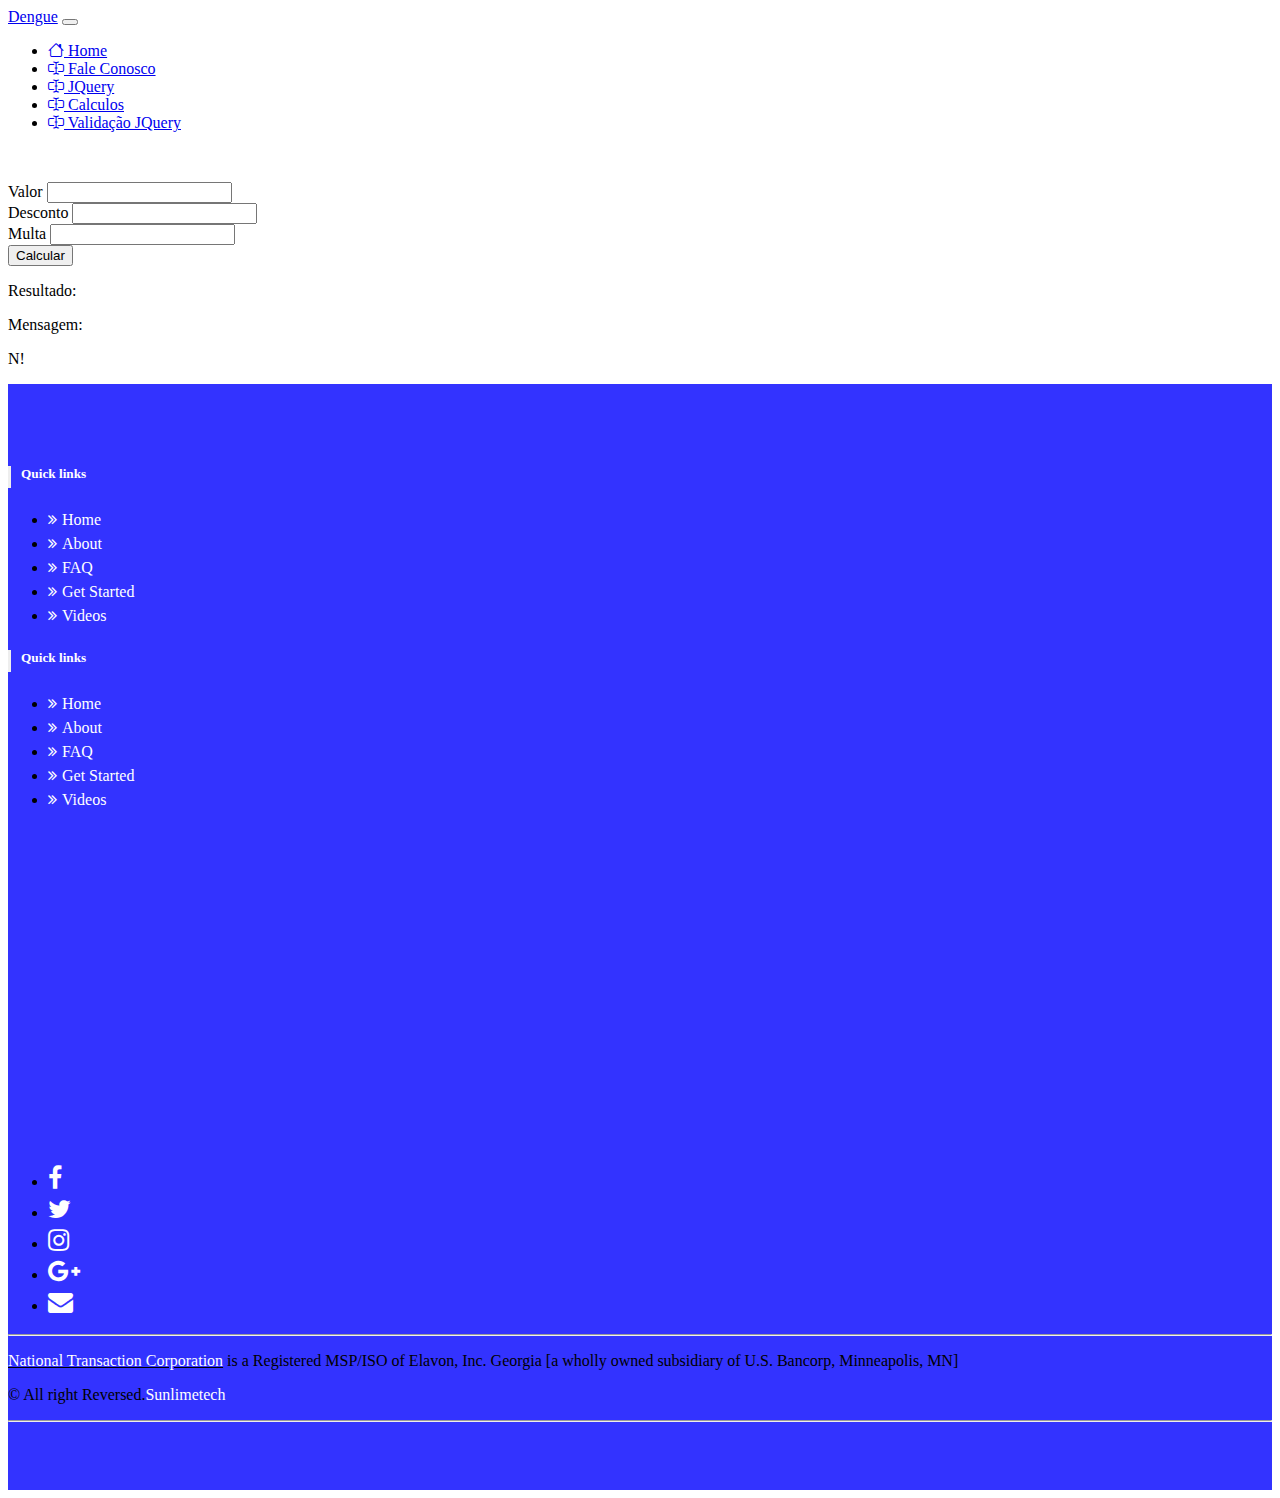
==== public_html/calculos.html @ aeec4c6f "atualização jquery" ====
<!DOCTYPE html>
<html>
    <head>
        <title>Bootstrap - Aula</title>
        <meta charset="UTF-8">
        <meta name="viewport" content="width=device-width, initial-scale=1.0">
        <link rel="stylesheet"
            href="https://stackpath.bootstrapcdn.com/bootstrap/4.1.3/css/bootstrap.min.css"
            integrity="sha384-MCw98/SFnGE8fJT3GXwEOngsV7Zt27NXFoaoApmYm81iuXoPkFOJwJ8ERdknLPMO"
            crossorigin="anonymous">

        <link rel="stylesheet"
            href="https://cdn.jsdelivr.net/npm/bootstrap-icons@1.11.3/font/bootstrap-icons.min.css">
        <link href="css/estilo.css" rel="stylesheet" type="text/css" />

    </head>
    <body>
        <nav class="navbar navbar-expand-lg navbar-dark bg-dark sticky-top">
            <!-- sticky-top -> fixo no topo com espaço com conteúdo abaixo)-->
            <a class="navbar-brand" href="index.html">Dengue</a>
            <button class="navbar-toggler" type="button" data-toggle="collapse"
                data-target="#navbarNav" aria-controls="navbarNav"
                aria-expanded="false" aria-label="Alterna navegação">
                <span class="navbar-toggler-icon"></span>
            </button>
            <div class="collapse navbar-collapse " id="navbarNav">
                <ul class="navbar-nav">
                    <li class="nav-item active">
                        <a class="nav-link" href="index.html"
                            title="Página inicial"><i class="bi bi-house"></i>
                            Home</a>
                    </li>
                    <li class="nav-item">
                        <a class="nav-link" href="contato.html"
                            title="entre em contato"><i
                                class="bi bi-input-cursor-text"></i> Fale
                            Conosco</a>
                    </li>
                    <li class="nav-item">
                        <a class="nav-link" href="jquery.html"
                            title="entre em contato"><i
                                class="bi bi-input-cursor-text"></i> JQuery</a>
                    </li>
                    <li class="nav-item">
                        <a class="nav-link" href="calculos.html"
                            title="entre em contato"><i
                                class="bi bi-input-cursor-text"></i>
                            Calculos</a>
                    </li>
                    <li class="nav-item">
                        <a class="nav-link" href="validacaoForm.html"
                            title="entre em contato"><i
                                class="bi bi-input-cursor-text"></i> Validação JQuery</a>
                    </li>
                </ul>
            </div>

            <ul class="float-right">
                <li style="list-style:none;" class="mt-2">
                    <a style="text-decoration: none; color: white;"
                        href="#">Imagem aqui</a>
                </li>
            </ul>
        </nav>

        <div class="container mt-3">
            <div class="row mb-3">
                <div class="col-md-12 col-sm-12 mb-2">

                    <div class="form-group">
                        <label for="txtvalor">Valor</label>
                        <input type="number" step="0.5" class="form-control"
                            id="txtvalor"
                            name="txtvalor" value>
                    </div>
                    <div class="form-group">
                        <label for="txtdesconto">Desconto</label>
                        <input type="number" step="0.5" class="form-control"
                            id="txtdesconto"
                            name="txtdesconto" value>
                    </div>
                    <div class="form-group">
                        <label for="txtmulta">Multa</label>
                        <input type="number" step="0.5" class="form-control"
                            id="txtmulta"
                            name="txtmulta" value>
                    </div>

                    <button id="calcular"
                        class="btn btn-danger">Calcular</button>

                </div>
                <div class="col-md-12 col-sm-12 mb-2">
                    <div class="alert alert-primary" role="alert">
                        <p id="txtresultado">Resultado: </p>
                    </div>
                </div>
                <div class="col-md-12 col-sm-12 mb-2">
                    <div class="alert alert-warning" role="alert">
                        <p id="txtmsg">Mensagem: </p>
                    </div>
                </div>
                <div class="col-md-12 col-sm-12 mb-2">
                    <div class="alert alert-success" role="alert">
                        <p id="txtfatorial">N! </p>
                    </div>
                </div>
            </div>
        </div>

        <!-- Footer 
        peguei esse https://bootsnipp.com/snippets/rlXdE
        tem mais em https://bootsnipp.com/tags/footer/4
        -->
        <section id="footer">
            <div class="container">
                <div
                    class="row text-center text-xs-center text-sm-left text-md-left">
                    <div class="col-xs-12 col-sm-4 col-md-4">
                        <h5>Quick links</h5>
                        <ul class="list-unstyled quick-links">
                            <li><a href="https://www.fiverr.com/share/qb8D02"><i
                                        class="fa fa-angle-double-right"></i>Home</a></li>
                            <li><a href="https://www.fiverr.com/share/qb8D02"><i
                                        class="fa fa-angle-double-right"></i>About</a></li>
                            <li><a href="https://www.fiverr.com/share/qb8D02"><i
                                        class="fa fa-angle-double-right"></i>FAQ</a></li>
                            <li><a href="https://www.fiverr.com/share/qb8D02"><i
                                        class="fa fa-angle-double-right"></i>Get
                                    Started</a></li>
                            <li><a href="https://www.fiverr.com/share/qb8D02"><i
                                        class="fa fa-angle-double-right"></i>Videos</a></li>
                        </ul>
                    </div>
                    <div class="col-xs-12 col-sm-4 col-md-4">
                        <h5>Quick links</h5>
                        <ul class="list-unstyled quick-links">
                            <li><a href="https://www.fiverr.com/share/qb8D02"><i
                                        class="fa fa-angle-double-right"></i>Home</a></li>
                            <li><a href="https://www.fiverr.com/share/qb8D02"><i
                                        class="fa fa-angle-double-right"></i>About</a></li>
                            <li><a href="https://www.fiverr.com/share/qb8D02"><i
                                        class="fa fa-angle-double-right"></i>FAQ</a></li>
                            <li><a href="https://www.fiverr.com/share/qb8D02"><i
                                        class="fa fa-angle-double-right"></i>Get
                                    Started</a></li>
                            <li><a href="https://www.fiverr.com/share/qb8D02"><i
                                        class="fa fa-angle-double-right"></i>Videos</a></li>
                        </ul>
                    </div>
                    <div class="col-xs-12 col-sm-4 col-md-4">
                        <div class="card">
                            <div class="card-body">
                                <iframe
                                    src="https://www.google.com/maps/embed?pb=!1m18!1m12!1m3!1d3670.304234737327!2d-47.20515972545756!3d-23.085956244297464!2m3!1f0!2f0!3f0!3m2!1i1024!2i768!4f13.1!3m3!1m2!1s0x94c8b4b183d3173b%3A0xe4e10e5dd84bd49e!2sFatec!5e0!3m2!1spt-BR!2sbr!4v1716983275274!5m2!1spt-BR!2sbr"
                                    width="100%" height="315" style="border:0;"
                                    allowfullscreen loading="lazy"
                                    referrerpolicy="no-referrer-when-downgrade"></iframe>
                            </div>
                        </div>

                    </div>
                </div>
                <div class="row">
                    <div class="col-xs-12 col-sm-12 col-md-12 mt-2 mt-sm-5">
                        <ul
                            class="list-unstyled list-inline social text-center">
                            <li class="list-inline-item"><a
                                    href="https://www.fiverr.com/share/qb8D02"><i
                                        class="fa fa-facebook"></i></a></li>
                            <li class="list-inline-item"><a
                                    href="https://www.fiverr.com/share/qb8D02"><i
                                        class="fa fa-twitter"></i></a></li>
                            <li class="list-inline-item"><a
                                    href="https://www.fiverr.com/share/qb8D02"><i
                                        class="fa fa-instagram"></i></a></li>
                            <li class="list-inline-item"><a
                                    href="https://www.fiverr.com/share/qb8D02"><i
                                        class="fa fa-google-plus"></i></a></li>
                            <li class="list-inline-item"><a
                                    href="https://www.fiverr.com/share/qb8D02"
                                    target="_blank"><i
                                        class="fa fa-envelope"></i></a></li>
                        </ul>
                    </div>
                    <hr>
                </div>
                <div class="row">
                    <div
                        class="col-xs-12 col-sm-12 col-md-12 mt-2 mt-sm-2 text-center text-white">
                        <p><u><a
                                    href="https://www.nationaltransaction.com/">National
                                    Transaction Corporation</a></u> is a
                            Registered MSP/ISO of Elavon, Inc. Georgia [a wholly
                            owned subsidiary of U.S. Bancorp, Minneapolis,
                            MN]</p>
                        <p class="h6">© All right Reversed.<a
                                class="text-green ml-2"
                                href="https://www.sunlimetech.com"
                                target="_blank">Sunlimetech</a></p>
                    </div>
                    <hr>
                </div>
            </div>
        </section>
        <!-- ./Footer -->

        <script
            src="https://ajax.googleapis.com/ajax/libs/jquery/3.7.1/jquery.min.js"></script>
        <script
            src="https://cdnjs.cloudflare.com/ajax/libs/popper.js/1.14.3/umd/popper.min.js"
            integrity="sha384-ZMP7rVo3mIykV+2+9J3UJ46jBk0WLaUAdn689aCwoqbBJiSnjAK/l8WvCWPIPm49"
            crossorigin="anonymous"></script>
        <script
            src="https://stackpath.bootstrapcdn.com/bootstrap/4.1.3/js/bootstrap.min.js"
            integrity="sha384-ChfqqxuZUCnJSK3+MXmPNIyE6ZbWh2IMqE241rYiqJxyMiZ6OW/JmZQ5stwEULTy"
            crossorigin="anonymous"></script>

        <script src="js/calculos.js"></script>
    </body>
</html>
---- public_html/css/estilo.css ----
/* Footer */
@import url('https://maxcdn.bootstrapcdn.com/font-awesome/4.7.0/css/font-awesome.min.css');
section {
    padding: 60px 0;
}

section .section-title {
    text-align: center;
    color: #007b5e;
    margin-bottom: 50px;
    text-transform: uppercase;
}
#footer {
    background: #3333ff !important;
}
#footer h5{
	padding-left: 10px;
    border-left: 3px solid #eeeeee;
    padding-bottom: 6px;
    margin-bottom: 20px;
    color:#ffffff;
}
#footer a {
    color: #ffffff;
    text-decoration: none !important;
    background-color: transparent;
    -webkit-text-decoration-skip: objects;
}
#footer ul.social li{
	padding: 3px 0;
}
#footer ul.social li a i {
    margin-right: 5px;
	font-size:25px;
	-webkit-transition: .5s all ease;
	-moz-transition: .5s all ease;
	transition: .5s all ease;
}
#footer ul.social li:hover a i {
	font-size:30px;
	margin-top:-10px;
}
#footer ul.social li a,
#footer ul.quick-links li a{
	color:#ffffff;
}
#footer ul.social li a:hover{
	color:#eeeeee;
}
#footer ul.quick-links li{
	padding: 3px 0;
	-webkit-transition: .5s all ease;
	-moz-transition: .5s all ease;
	transition: .5s all ease;
}
#footer ul.quick-links li:hover{
	padding: 3px 0;
	margin-left:5px;
	font-weight:700;
}
#footer ul.quick-links li a i{
	margin-right: 5px;
}
#footer ul.quick-links li:hover a i {
    font-weight: 700;
}

@media (max-width:767px){
	#footer h5 {
    padding-left: 0;
    border-left: transparent;
    padding-bottom: 0px;
    margin-bottom: 10px;
}
}
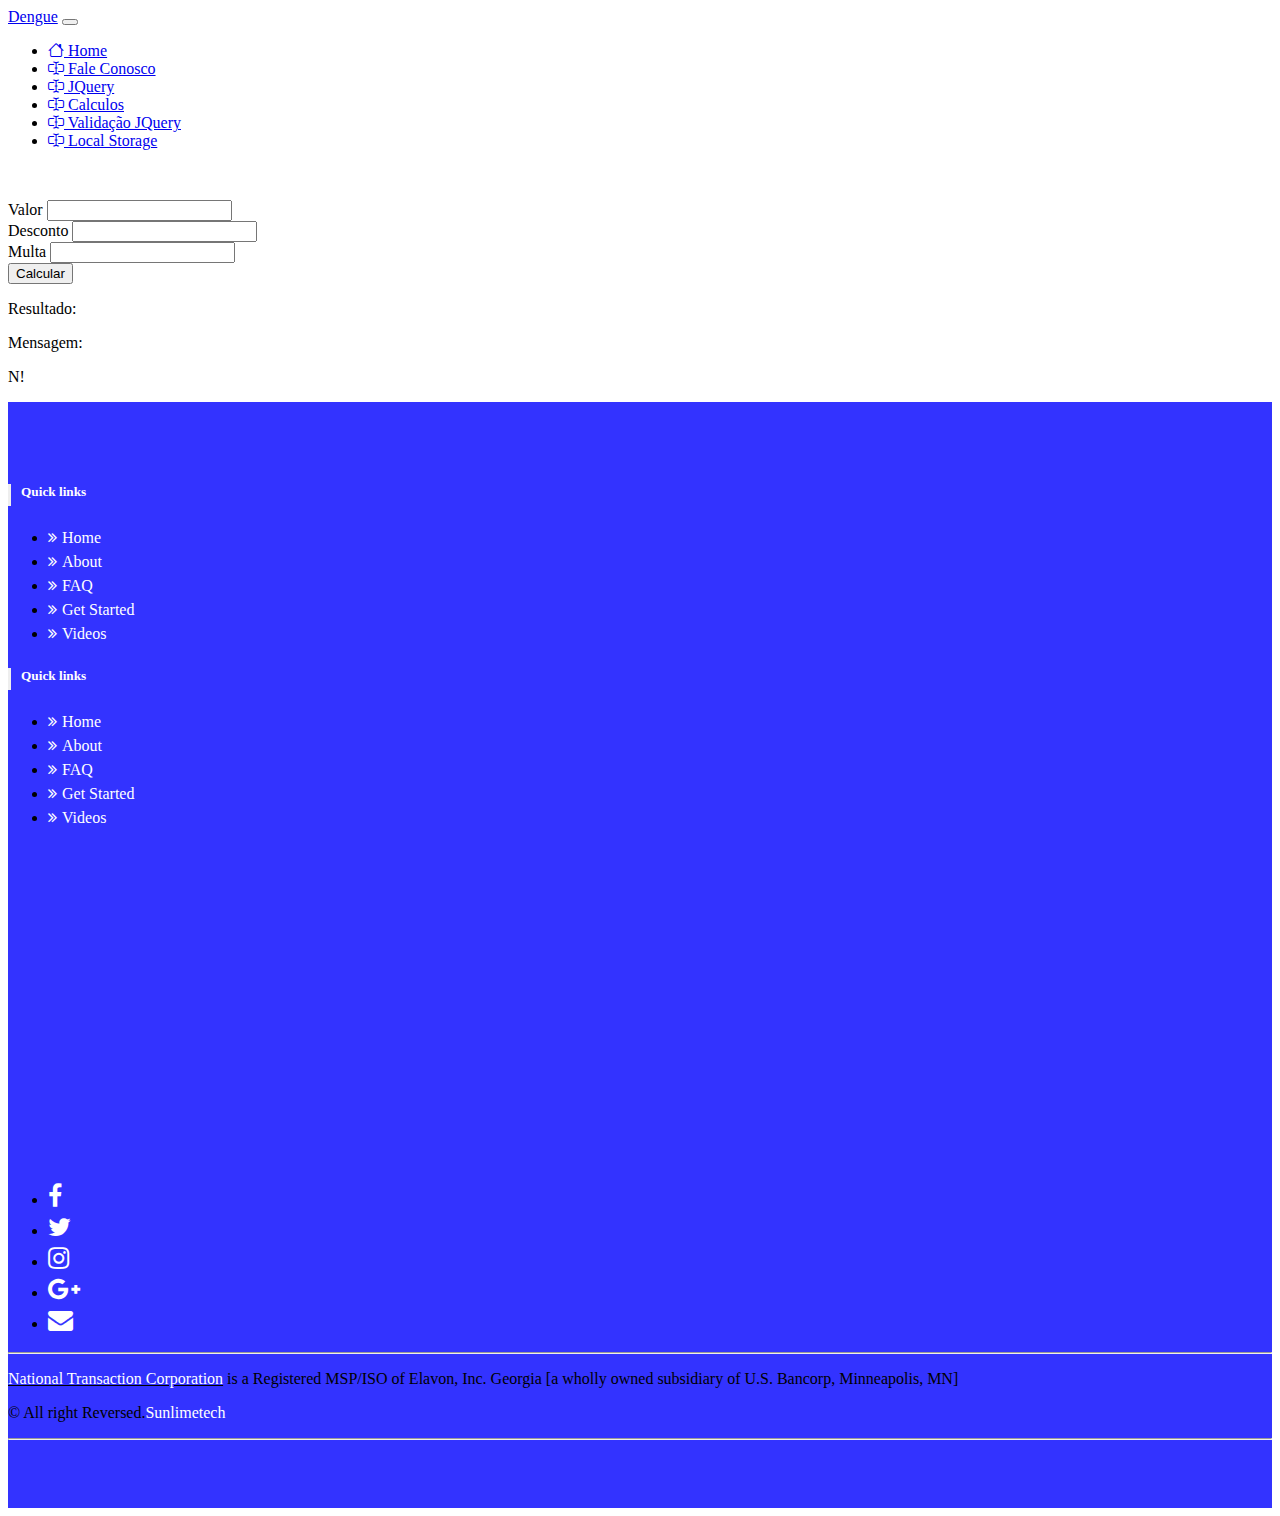
==== commit b288f917: "localStorage" ====
--- a/public_html/calculos.html
+++ b/public_html/calculos.html
@@ -5,12 +5,12 @@
         <meta charset="UTF-8">
         <meta name="viewport" content="width=device-width, initial-scale=1.0">
         <link rel="stylesheet"
-            href="https://stackpath.bootstrapcdn.com/bootstrap/4.1.3/css/bootstrap.min.css"
-            integrity="sha384-MCw98/SFnGE8fJT3GXwEOngsV7Zt27NXFoaoApmYm81iuXoPkFOJwJ8ERdknLPMO"
-            crossorigin="anonymous">
+              href="https://stackpath.bootstrapcdn.com/bootstrap/4.1.3/css/bootstrap.min.css"
+              integrity="sha384-MCw98/SFnGE8fJT3GXwEOngsV7Zt27NXFoaoApmYm81iuXoPkFOJwJ8ERdknLPMO"
+              crossorigin="anonymous">
 
         <link rel="stylesheet"
-            href="https://cdn.jsdelivr.net/npm/bootstrap-icons@1.11.3/font/bootstrap-icons.min.css">
+              href="https://cdn.jsdelivr.net/npm/bootstrap-icons@1.11.3/font/bootstrap-icons.min.css">
         <link href="css/estilo.css" rel="stylesheet" type="text/css" />
 
     </head>
@@ -19,38 +19,43 @@
             <!-- sticky-top -> fixo no topo com espaço com conteúdo abaixo)-->
             <a class="navbar-brand" href="index.html">Dengue</a>
             <button class="navbar-toggler" type="button" data-toggle="collapse"
-                data-target="#navbarNav" aria-controls="navbarNav"
-                aria-expanded="false" aria-label="Alterna navegação">
+                    data-target="#navbarNav" aria-controls="navbarNav"
+                    aria-expanded="false" aria-label="Alterna navegação">
                 <span class="navbar-toggler-icon"></span>
             </button>
             <div class="collapse navbar-collapse " id="navbarNav">
                 <ul class="navbar-nav">
                     <li class="nav-item active">
                         <a class="nav-link" href="index.html"
-                            title="Página inicial"><i class="bi bi-house"></i>
+                           title="Página inicial"><i class="bi bi-house"></i>
                             Home</a>
                     </li>
                     <li class="nav-item">
                         <a class="nav-link" href="contato.html"
-                            title="entre em contato"><i
+                           title="entre em contato"><i
                                 class="bi bi-input-cursor-text"></i> Fale
                             Conosco</a>
                     </li>
                     <li class="nav-item">
                         <a class="nav-link" href="jquery.html"
-                            title="entre em contato"><i
+                           title="entre em contato"><i
                                 class="bi bi-input-cursor-text"></i> JQuery</a>
                     </li>
                     <li class="nav-item">
                         <a class="nav-link" href="calculos.html"
-                            title="entre em contato"><i
+                           title="entre em contato"><i
                                 class="bi bi-input-cursor-text"></i>
                             Calculos</a>
                     </li>
                     <li class="nav-item">
                         <a class="nav-link" href="validacaoForm.html"
-                            title="entre em contato"><i
+                           title="entre em contato"><i
                                 class="bi bi-input-cursor-text"></i> Validação JQuery</a>
+                    </li>
+                    <li class="nav-item">
+                        <a class="nav-link" href="localStorage.html"
+                           title="crud"><i
+                                class="bi bi-input-cursor-text"></i> Local Storage</a>
                     </li>
                 </ul>
             </div>
@@ -58,7 +63,7 @@
             <ul class="float-right">
                 <li style="list-style:none;" class="mt-2">
                     <a style="text-decoration: none; color: white;"
-                        href="#">Imagem aqui</a>
+                       href="#">Imagem aqui</a>
                 </li>
             </ul>
         </nav>
@@ -70,24 +75,24 @@
                     <div class="form-group">
                         <label for="txtvalor">Valor</label>
                         <input type="number" step="0.5" class="form-control"
-                            id="txtvalor"
-                            name="txtvalor" value>
+                               id="txtvalor"
+                               name="txtvalor" value>
                     </div>
                     <div class="form-group">
                         <label for="txtdesconto">Desconto</label>
                         <input type="number" step="0.5" class="form-control"
-                            id="txtdesconto"
-                            name="txtdesconto" value>
+                               id="txtdesconto"
+                               name="txtdesconto" value>
                     </div>
                     <div class="form-group">
                         <label for="txtmulta">Multa</label>
                         <input type="number" step="0.5" class="form-control"
-                            id="txtmulta"
-                            name="txtmulta" value>
+                               id="txtmulta"
+                               name="txtmulta" value>
                     </div>
 
                     <button id="calcular"
-                        class="btn btn-danger">Calcular</button>
+                            class="btn btn-danger">Calcular</button>
 
                 </div>
                 <div class="col-md-12 col-sm-12 mb-2">
@@ -206,15 +211,15 @@
         <!-- ./Footer -->
 
         <script
-            src="https://ajax.googleapis.com/ajax/libs/jquery/3.7.1/jquery.min.js"></script>
+        src="https://ajax.googleapis.com/ajax/libs/jquery/3.7.1/jquery.min.js"></script>
         <script
             src="https://cdnjs.cloudflare.com/ajax/libs/popper.js/1.14.3/umd/popper.min.js"
             integrity="sha384-ZMP7rVo3mIykV+2+9J3UJ46jBk0WLaUAdn689aCwoqbBJiSnjAK/l8WvCWPIPm49"
-            crossorigin="anonymous"></script>
+        crossorigin="anonymous"></script>
         <script
             src="https://stackpath.bootstrapcdn.com/bootstrap/4.1.3/js/bootstrap.min.js"
             integrity="sha384-ChfqqxuZUCnJSK3+MXmPNIyE6ZbWh2IMqE241rYiqJxyMiZ6OW/JmZQ5stwEULTy"
-            crossorigin="anonymous"></script>
+        crossorigin="anonymous"></script>
 
         <script src="js/calculos.js"></script>
     </body>
